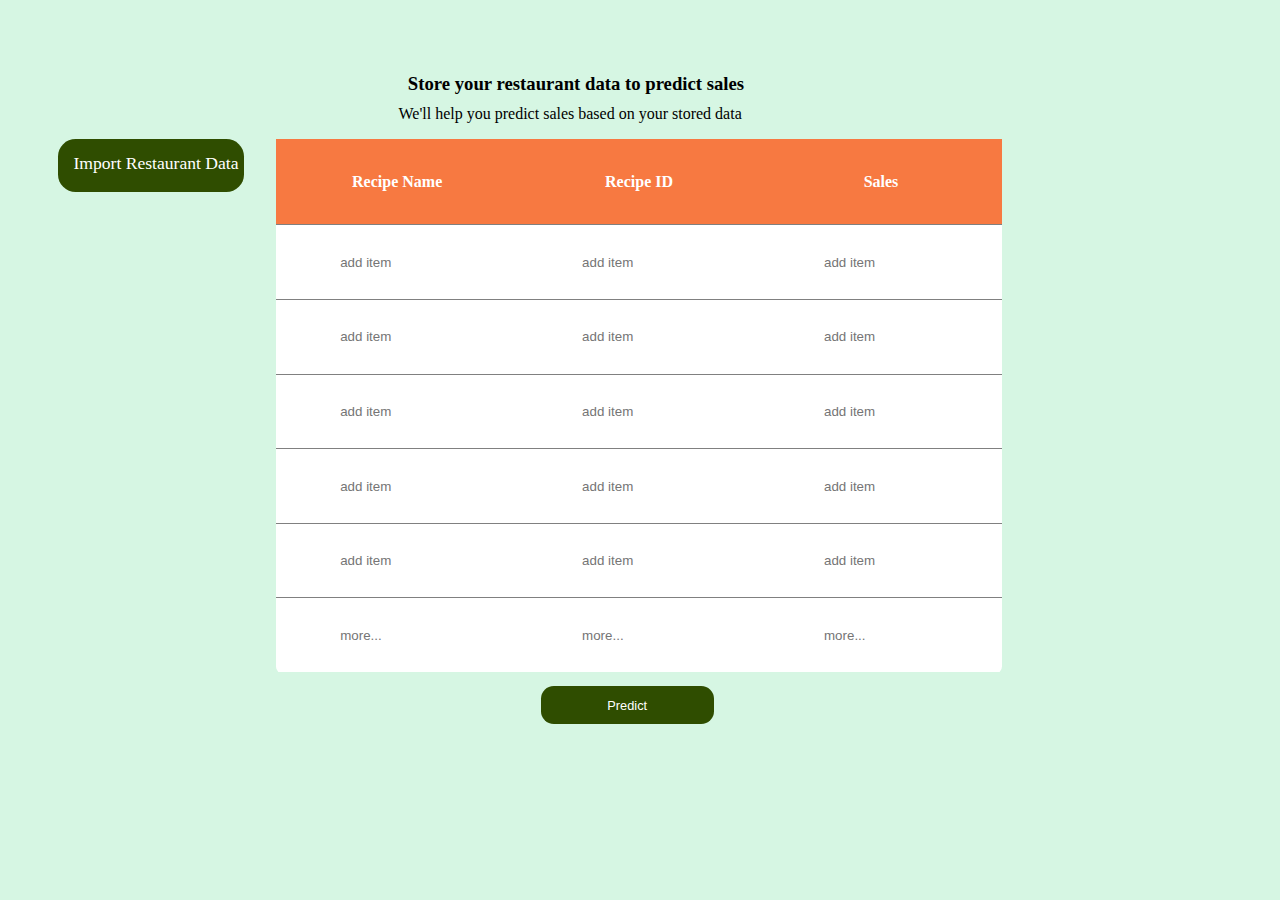
==== data.html @ ac94a974 "changed the name" ====
<html lang="en">
<head>
    <meta charset="UTF-8">
    <meta http-equiv="X-UA-Compatible" content="IE=edge">
    <meta name="viewport" content="width=device-width, initial-scale=1.0">
    <link rel="stylesheet" href="style2.css"> 
    <title>Sales Prediction App</title>
</head>
<body>
   <div class="container">
   <div class="headings">
    <h3>Store your restaurant data to predict sales</h3> 
   <p>We'll help you predict sales based on your stored data</p> 
</div>
<div class="table">
   <input type="file" id="data-button" hidden>
   <div class="label">
      <label for="data-button">Import Restaurant Data</label>
   </div>
   <!-- <button>Import Restaurant Data</button> -->
   <table>
      <tr>
         <th>Recipe Name</th>
         <th>Recipe ID</th>
         <th>Sales</th>
     </tr>
 <tr>
    <td><input type="text" placeholder="add item"></td> 
     <td><input type="text" placeholder="add item"></td>
     <td><input type="text" placeholder="add item"></td>
 </tr>
 <tr>
  <td><input type="text" placeholder="add item"></td> 
   <td><input type="text" placeholder="add item"></td>
   <td><input type="text" placeholder="add item"></td>
</tr>
<tr>
  <td><input type="text" placeholder="add item"></td> 
   <td><input type="text" placeholder="add item"></td>
   <td><input type="text" placeholder="add item"></td>
</tr>
<tr>
  <td><input type="text" placeholder="add item"></td> 
   <td><input type="text" placeholder="add item"></td>
   <td><input type="text" placeholder="add item"></td>
</tr>
<tr>
  <td><input type="text" placeholder="add item"></td> 
   <td><input type="text" placeholder="add item"></td>
   <td><input type="text" placeholder="add item"></td>
</tr>
<tr>
  <td class="more"><input type="text" placeholder="more..."></td> 
   <td class="more"><input type="text" placeholder="more..."></td>
   <td class="more"><input type="text" placeholder="more..."></td>
</tr>
</table>
</div>

   <button class="predict">Predict</button>
</div>
<script src="csvjson.js"></script>
<script src="js/data.js"></script>
</body>
</html>
---- style2.css ----
*, *::before ,*::after{
    padding: 0px;
    margin: 0px;
    box-sizing: border-box;
}

body{
    background: #D6F6E3;
}

h3{
margin: 0.5em;
}

.container{
    margin-top: 2em;
    padding-top: 2em;
    background: #D6F6E3;
    /* border: 1px solid; */
    width: 90%;
    height: 80%;
    display: flex;
    align-items: center;
    flex-direction: column;
}

.label{
    height: 3em;
    border-radius: 1em;
    width: 18%;
    padding-left: 0.9em;
    padding-top: 0.8em;
    font-size: 1.1em;
    background: #2F4D00;
    color: #ffffff;
}

button{
    outline: none;
    background: #2F4D00;
    color: #ffffff;
    font-size: 0.8em;
    height: 3em;
    width: 20%;
    border-radius: 1em;
    border: none;
    position: relative;
}

.data{
    margin-left: 2em;
    top: 0.2em;
    width: 20%;
}

.table{
    padding-top: 1em;
    /* border: 1px solid; */
    width: 90%;
    display: flex;
    height: 80%;
}

table, th, td{
    border-bottom: 1px solid grey;
    border-collapse: collapse;
   }

table{
    background: white;
    margin-left: 2em;
    /* border: 1px solid; */
    width: 70%;
    height: 100%;
    border-radius: 0.4em;
}

   th{
    background: #F77941;
    color: #ffffff;
   }

    td{
    padding-left: 4em;
   }

   input{
       border: none;
       width: 98%;
       height: 60%;
   }

   .more{
     border-bottom: 1px solid #D6F6E3;
   }

   .predict{
    margin-left: 8em;
    top: 1em;
    width: 15%; 
   }

   @media (max-width: 600px){
.label{
    font-size: 0.5em;
}
button{
    font-size: 0.5em;
}
.data{
    margin-left: 0em;
}

td{
    padding-left: 1em;
}

table{
    margin-left: 1em;
}
   }

   @media (max-width: 320px){
       .container{
           width: 100%;
       }

.label{
    width: 25%;
}

    .data{
        margin-left: 1em;
        height: 4em;
    }
    
    td{
        padding-left: 0.5em;
    }
    
    table{
        margin-left: 1em;
    }
   }
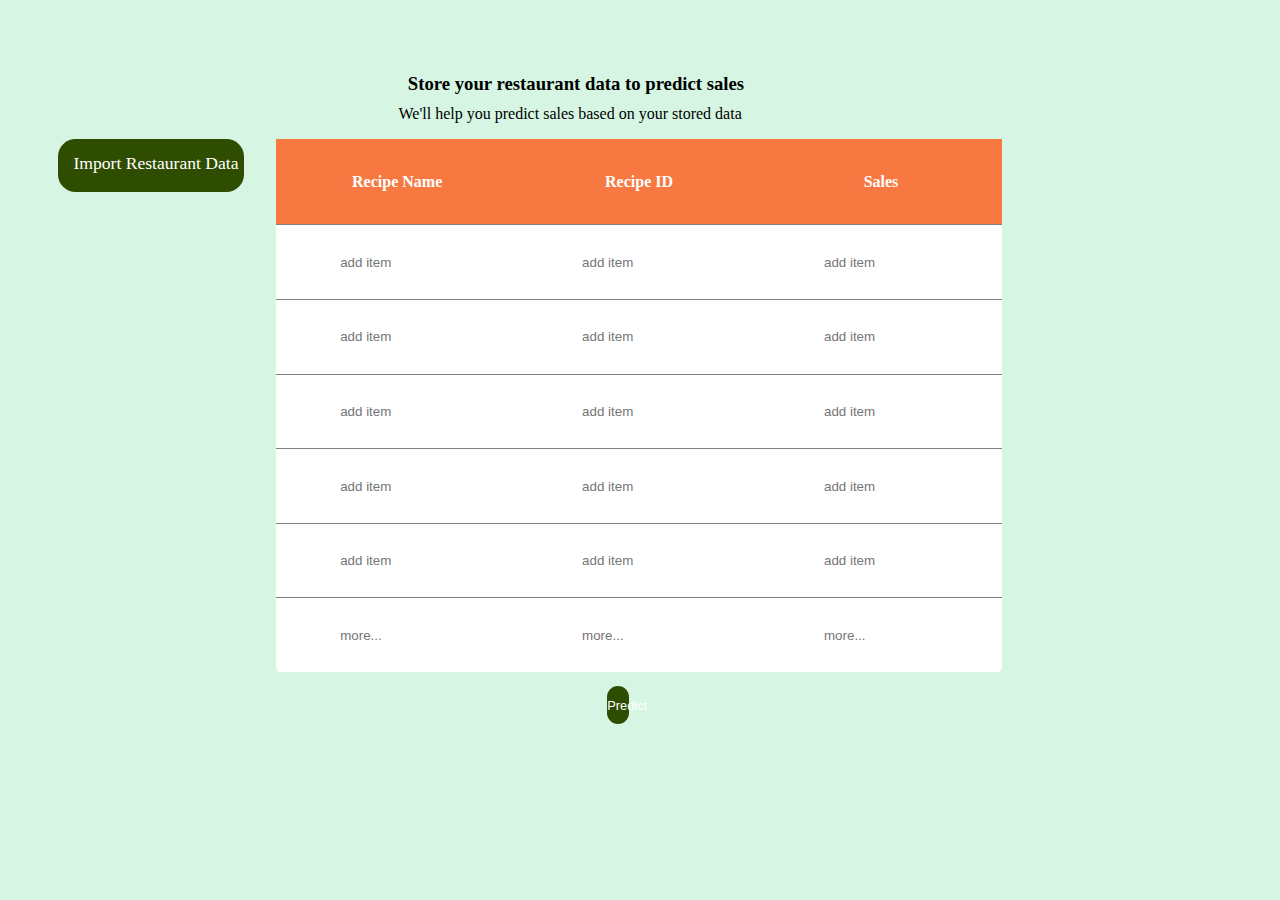
==== commit dc4e2b4c: "added the link to the prediction page" ====
--- a/data.html
+++ b/data.html
@@ -56,8 +56,10 @@
 </tr>
 </table>
 </div>
-
-   <button class="predict">Predict</button>
+<div class="button">
+   <a href="predictionPositve.html"><button class="predict">Predict</button></a>
+</div>
+  
 </div>
 <script src="csvjson.js"></script>
 <script src="js/data.js"></script>
